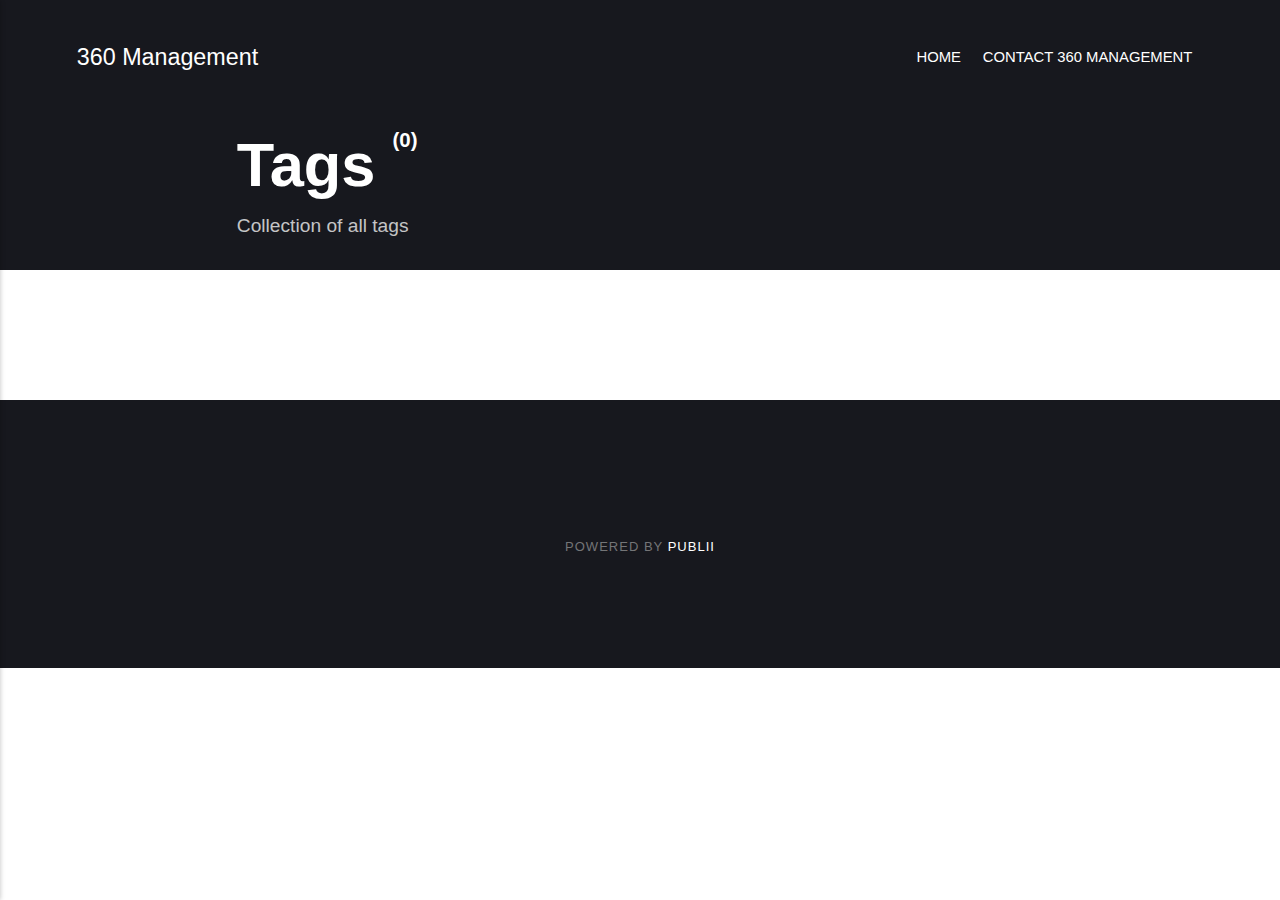
==== tags/index.html @ c07d59d5 "Updated from Publii" ====
<!DOCTYPE html><html lang="en"><head><meta charset="utf-8"><meta http-equiv="X-UA-Compatible" content="IE=edge"><meta name="viewport" content="width=device-width,initial-scale=1"><title>All tags - 360 Management</title><meta name="robots" content="noindex, follow"><meta name="generator" content="Publii Open-Source CMS for Static Site"><link rel="alternate" type="application/atom+xml" href="https://tjacobs624.github.io/feed.xml"><link rel="alternate" type="application/json" href="https://tjacobs624.github.io/feed.json"><meta property="og:title" content="360 Management"><meta property="og:site_name" content="360 Management"><meta property="og:description" content=""><meta property="og:url" content="https://tjacobs624.github.io/tags/"><meta property="og:type" content="website"><style>:root{--body-font:-apple-system,BlinkMacSystemFont,"Segoe UI",Roboto,Oxygen,Ubuntu,Cantarell,"Fira Sans","Droid Sans","Helvetica Neue",Arial,sans-serif,"Apple Color Emoji","Segoe UI Emoji","Segoe UI Symbol";--heading-font:-apple-system,BlinkMacSystemFont,"Segoe UI",Roboto,Oxygen,Ubuntu,Cantarell,"Fira Sans","Droid Sans","Helvetica Neue",Arial,sans-serif,"Apple Color Emoji","Segoe UI Emoji","Segoe UI Symbol";--logo-font:-apple-system,BlinkMacSystemFont,"Segoe UI",Roboto,Oxygen,Ubuntu,Cantarell,"Fira Sans","Droid Sans","Helvetica Neue",Arial,sans-serif,"Apple Color Emoji","Segoe UI Emoji","Segoe UI Symbol";--menu-font:-apple-system,BlinkMacSystemFont,"Segoe UI",Roboto,Oxygen,Ubuntu,Cantarell,"Fira Sans","Droid Sans","Helvetica Neue",Arial,sans-serif,"Apple Color Emoji","Segoe UI Emoji","Segoe UI Symbol"}</style><link rel="stylesheet" href="https://tjacobs624.github.io/assets/css/style.css?v=d69d748d35da0c05031fa148c78f6b01"><script type="application/ld+json">{"@context":"http://schema.org","@type":"Organization","name":"360 Management","url":"https://tjacobs624.github.io/"}</script></head><body><div class="site-container"><header class="top" id="js-header"><a class="logo" href="https://tjacobs624.github.io/">360 Management</a><nav class="navbar js-navbar"><button class="navbar__toggle js-toggle" aria-label="Menu" aria-haspopup="true" aria-expanded="false"><span class="navbar__toggle-box"><span class="navbar__toggle-inner">Menu</span></span></button><ul class="navbar__menu"><li><a href="https://tjacobs624.github.io/360-management.html" target="_self">Home</a></li><li><a href="https://metrodetroitrentals.com/contact/" target="_self">Contact 360 Management</a></li></ul></nav></header><main><div class="hero"><header class="hero__content"><div class="wrapper"><h1>Tags <sup>(0)</sup></h1><p>Collection of all tags</p></div></header></div><div class="wrapper"><ul class="feed feed--grid"></ul></div></main><footer class="footer"><div class="footer__copyright"><p>Powered by <a href="https://getpublii.com" target="_blank" rel="nofollow noopener">Publii</a></p></div><button class="footer__bttop js-footer__bttop" aria-label="Back to top"><svg><title>Back to top</title><use xlink:href="https://tjacobs624.github.io/assets/svg/svg-map.svg#toparrow"/></svg></button></footer></div><script>window.publiiThemeMenuConfig = {    
        mobileMenuMode: 'sidebar',
        animationSpeed: 300,
        submenuWidth: 'auto',
        doubleClickTime: 500,
        mobileMenuExpandableSubmenus: true, 
        relatedContainerForOverlayMenuSelector: '.top',
   };</script><script defer="defer" src="https://tjacobs624.github.io/assets/js/scripts.min.js?v=f4c4d35432d0e17d212f2fae4e0f8247"></script><script>var images = document.querySelectorAll('img[loading]');

        for (var i = 0; i < images.length; i++) {
            if (images[i].complete) {
                images[i].classList.add('is-loaded');
            } else {
                images[i].addEventListener('load', function () {
                    this.classList.add('is-loaded');
                }, false);
            }
        }</script></body></html>
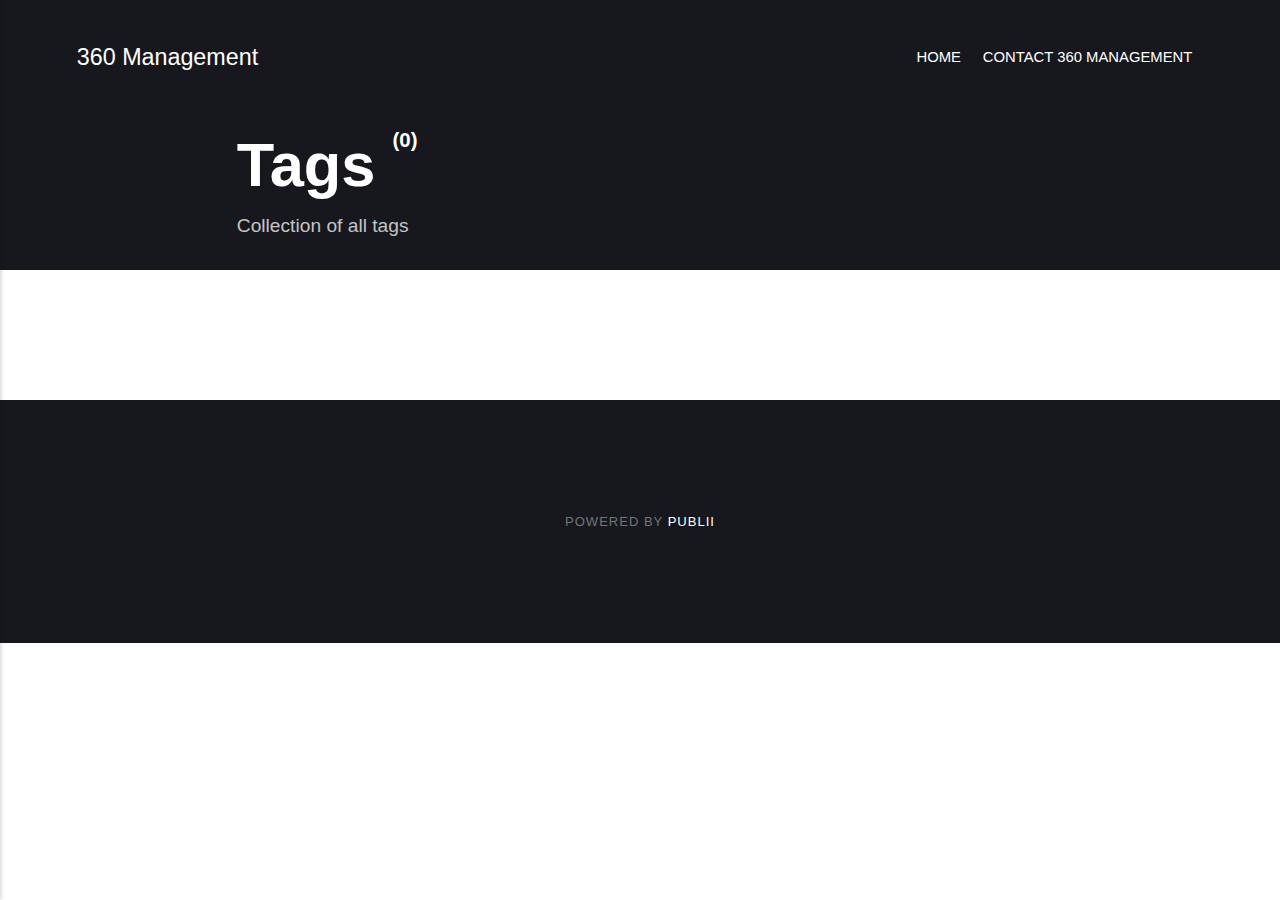
==== commit 9928fe62: "Updated from Publii" ====
--- a/tags/index.html
+++ b/tags/index.html
@@ -1,4 +1,4 @@
-<!DOCTYPE html><html lang="en"><head><meta charset="utf-8"><meta http-equiv="X-UA-Compatible" content="IE=edge"><meta name="viewport" content="width=device-width,initial-scale=1"><title>All tags - 360 Management</title><meta name="robots" content="noindex, follow"><meta name="generator" content="Publii Open-Source CMS for Static Site"><link rel="alternate" type="application/atom+xml" href="https://tjacobs624.github.io/feed.xml"><link rel="alternate" type="application/json" href="https://tjacobs624.github.io/feed.json"><meta property="og:title" content="360 Management"><meta property="og:site_name" content="360 Management"><meta property="og:description" content=""><meta property="og:url" content="https://tjacobs624.github.io/tags/"><meta property="og:type" content="website"><style>:root{--body-font:-apple-system,BlinkMacSystemFont,"Segoe UI",Roboto,Oxygen,Ubuntu,Cantarell,"Fira Sans","Droid Sans","Helvetica Neue",Arial,sans-serif,"Apple Color Emoji","Segoe UI Emoji","Segoe UI Symbol";--heading-font:-apple-system,BlinkMacSystemFont,"Segoe UI",Roboto,Oxygen,Ubuntu,Cantarell,"Fira Sans","Droid Sans","Helvetica Neue",Arial,sans-serif,"Apple Color Emoji","Segoe UI Emoji","Segoe UI Symbol";--logo-font:-apple-system,BlinkMacSystemFont,"Segoe UI",Roboto,Oxygen,Ubuntu,Cantarell,"Fira Sans","Droid Sans","Helvetica Neue",Arial,sans-serif,"Apple Color Emoji","Segoe UI Emoji","Segoe UI Symbol";--menu-font:-apple-system,BlinkMacSystemFont,"Segoe UI",Roboto,Oxygen,Ubuntu,Cantarell,"Fira Sans","Droid Sans","Helvetica Neue",Arial,sans-serif,"Apple Color Emoji","Segoe UI Emoji","Segoe UI Symbol"}</style><link rel="stylesheet" href="https://tjacobs624.github.io/assets/css/style.css?v=d69d748d35da0c05031fa148c78f6b01"><script type="application/ld+json">{"@context":"http://schema.org","@type":"Organization","name":"360 Management","url":"https://tjacobs624.github.io/"}</script></head><body><div class="site-container"><header class="top" id="js-header"><a class="logo" href="https://tjacobs624.github.io/">360 Management</a><nav class="navbar js-navbar"><button class="navbar__toggle js-toggle" aria-label="Menu" aria-haspopup="true" aria-expanded="false"><span class="navbar__toggle-box"><span class="navbar__toggle-inner">Menu</span></span></button><ul class="navbar__menu"><li><a href="https://tjacobs624.github.io/360-management.html" target="_self">Home</a></li><li><a href="https://metrodetroitrentals.com/contact/" target="_self">Contact 360 Management</a></li></ul></nav></header><main><div class="hero"><header class="hero__content"><div class="wrapper"><h1>Tags <sup>(0)</sup></h1><p>Collection of all tags</p></div></header></div><div class="wrapper"><ul class="feed feed--grid"></ul></div></main><footer class="footer"><div class="footer__copyright"><p>Powered by <a href="https://getpublii.com" target="_blank" rel="nofollow noopener">Publii</a></p></div><button class="footer__bttop js-footer__bttop" aria-label="Back to top"><svg><title>Back to top</title><use xlink:href="https://tjacobs624.github.io/assets/svg/svg-map.svg#toparrow"/></svg></button></footer></div><script>window.publiiThemeMenuConfig = {    
+<!DOCTYPE html><html lang="en"><head><meta charset="utf-8"><meta http-equiv="X-UA-Compatible" content="IE=edge"><meta name="viewport" content="width=device-width,initial-scale=1"><title>All tags - 360 Management</title><meta name="robots" content="noindex, follow"><meta name="generator" content="Publii Open-Source CMS for Static Site"><link rel="alternate" type="application/atom+xml" href="https://tjacobs624.github.io/feed.xml"><link rel="alternate" type="application/json" href="https://tjacobs624.github.io/feed.json"><meta property="og:title" content="360 Management"><meta property="og:site_name" content="360 Management"><meta property="og:description" content=""><meta property="og:url" content="https://tjacobs624.github.io/tags/"><meta property="og:type" content="website"><style>:root{--body-font:-apple-system,BlinkMacSystemFont,"Segoe UI",Roboto,Oxygen,Ubuntu,Cantarell,"Fira Sans","Droid Sans","Helvetica Neue",Arial,sans-serif,"Apple Color Emoji","Segoe UI Emoji","Segoe UI Symbol";--heading-font:-apple-system,BlinkMacSystemFont,"Segoe UI",Roboto,Oxygen,Ubuntu,Cantarell,"Fira Sans","Droid Sans","Helvetica Neue",Arial,sans-serif,"Apple Color Emoji","Segoe UI Emoji","Segoe UI Symbol";--logo-font:-apple-system,BlinkMacSystemFont,"Segoe UI",Roboto,Oxygen,Ubuntu,Cantarell,"Fira Sans","Droid Sans","Helvetica Neue",Arial,sans-serif,"Apple Color Emoji","Segoe UI Emoji","Segoe UI Symbol";--menu-font:-apple-system,BlinkMacSystemFont,"Segoe UI",Roboto,Oxygen,Ubuntu,Cantarell,"Fira Sans","Droid Sans","Helvetica Neue",Arial,sans-serif,"Apple Color Emoji","Segoe UI Emoji","Segoe UI Symbol"}</style><link rel="stylesheet" href="https://tjacobs624.github.io/assets/css/style.css?v=d69d748d35da0c05031fa148c78f6b01"><script type="application/ld+json">{"@context":"http://schema.org","@type":"Organization","name":"360 Management","url":"https://tjacobs624.github.io/"}</script></head><body><div class="site-container"><header class="top" id="js-header"><a class="logo" href="https://tjacobs624.github.io/">360 Management</a><nav class="navbar js-navbar"><button class="navbar__toggle js-toggle" aria-label="Menu" aria-haspopup="true" aria-expanded="false"><span class="navbar__toggle-box"><span class="navbar__toggle-inner">Menu</span></span></button><ul class="navbar__menu"><li><a href="https://tjacobs624.github.io/360-management.html" target="_self">Home</a></li><li><a href="https://metrodetroitrentals.com/contact/" target="_self">Contact 360 Management</a></li></ul></nav></header><main><div class="hero"><header class="hero__content"><div class="wrapper"><h1>Tags <sup>(0)</sup></h1><p>Collection of all tags</p></div></header></div><div class="wrapper"><ul class="feed feed--grid"></ul></div></main><footer class="footer"><div class="footer__copyright">Powered by <a href="https://getpublii.com" target="_blank" rel="nofollow noopener">Publii</a></div><button class="footer__bttop js-footer__bttop" aria-label="Back to top"><svg><title>Back to top</title><use xlink:href="https://tjacobs624.github.io/assets/svg/svg-map.svg#toparrow"/></svg></button></footer></div><script>window.publiiThemeMenuConfig = {    
         mobileMenuMode: 'sidebar',
         animationSpeed: 300,
         submenuWidth: 'auto',
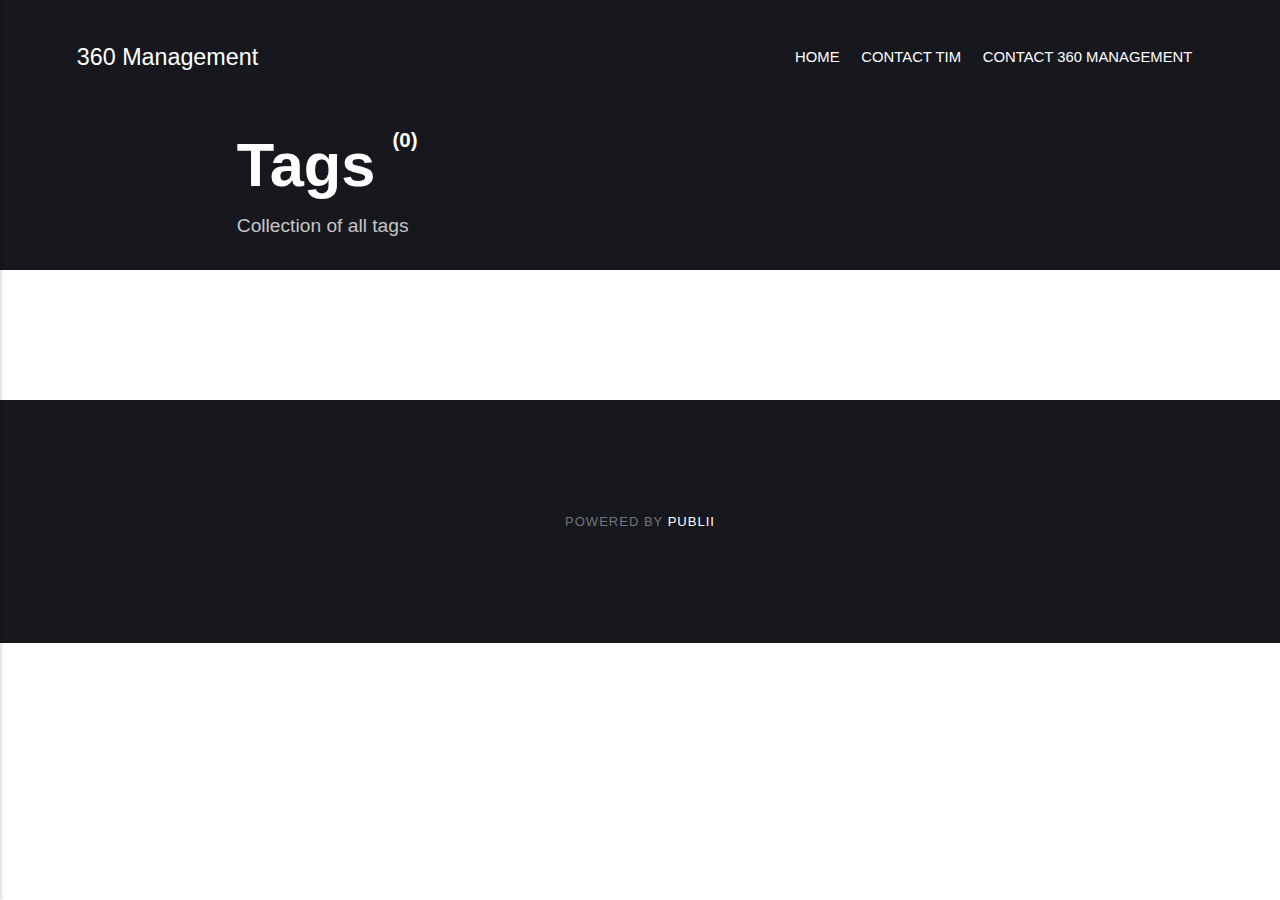
==== commit e2b9fab6: "Updated from Publii" ====
--- a/tags/index.html
+++ b/tags/index.html
@@ -1,4 +1,4 @@
-<!DOCTYPE html><html lang="en"><head><meta charset="utf-8"><meta http-equiv="X-UA-Compatible" content="IE=edge"><meta name="viewport" content="width=device-width,initial-scale=1"><title>All tags - 360 Management</title><meta name="robots" content="noindex, follow"><meta name="generator" content="Publii Open-Source CMS for Static Site"><link rel="alternate" type="application/atom+xml" href="https://tjacobs624.github.io/feed.xml"><link rel="alternate" type="application/json" href="https://tjacobs624.github.io/feed.json"><meta property="og:title" content="360 Management"><meta property="og:site_name" content="360 Management"><meta property="og:description" content=""><meta property="og:url" content="https://tjacobs624.github.io/tags/"><meta property="og:type" content="website"><style>:root{--body-font:-apple-system,BlinkMacSystemFont,"Segoe UI",Roboto,Oxygen,Ubuntu,Cantarell,"Fira Sans","Droid Sans","Helvetica Neue",Arial,sans-serif,"Apple Color Emoji","Segoe UI Emoji","Segoe UI Symbol";--heading-font:-apple-system,BlinkMacSystemFont,"Segoe UI",Roboto,Oxygen,Ubuntu,Cantarell,"Fira Sans","Droid Sans","Helvetica Neue",Arial,sans-serif,"Apple Color Emoji","Segoe UI Emoji","Segoe UI Symbol";--logo-font:-apple-system,BlinkMacSystemFont,"Segoe UI",Roboto,Oxygen,Ubuntu,Cantarell,"Fira Sans","Droid Sans","Helvetica Neue",Arial,sans-serif,"Apple Color Emoji","Segoe UI Emoji","Segoe UI Symbol";--menu-font:-apple-system,BlinkMacSystemFont,"Segoe UI",Roboto,Oxygen,Ubuntu,Cantarell,"Fira Sans","Droid Sans","Helvetica Neue",Arial,sans-serif,"Apple Color Emoji","Segoe UI Emoji","Segoe UI Symbol"}</style><link rel="stylesheet" href="https://tjacobs624.github.io/assets/css/style.css?v=d69d748d35da0c05031fa148c78f6b01"><script type="application/ld+json">{"@context":"http://schema.org","@type":"Organization","name":"360 Management","url":"https://tjacobs624.github.io/"}</script></head><body><div class="site-container"><header class="top" id="js-header"><a class="logo" href="https://tjacobs624.github.io/">360 Management</a><nav class="navbar js-navbar"><button class="navbar__toggle js-toggle" aria-label="Menu" aria-haspopup="true" aria-expanded="false"><span class="navbar__toggle-box"><span class="navbar__toggle-inner">Menu</span></span></button><ul class="navbar__menu"><li><a href="https://tjacobs624.github.io/360-management.html" target="_self">Home</a></li><li><a href="https://metrodetroitrentals.com/contact/" target="_self">Contact 360 Management</a></li></ul></nav></header><main><div class="hero"><header class="hero__content"><div class="wrapper"><h1>Tags <sup>(0)</sup></h1><p>Collection of all tags</p></div></header></div><div class="wrapper"><ul class="feed feed--grid"></ul></div></main><footer class="footer"><div class="footer__copyright">Powered by <a href="https://getpublii.com" target="_blank" rel="nofollow noopener">Publii</a></div><button class="footer__bttop js-footer__bttop" aria-label="Back to top"><svg><title>Back to top</title><use xlink:href="https://tjacobs624.github.io/assets/svg/svg-map.svg#toparrow"/></svg></button></footer></div><script>window.publiiThemeMenuConfig = {    
+<!DOCTYPE html><html lang="en"><head><meta charset="utf-8"><meta http-equiv="X-UA-Compatible" content="IE=edge"><meta name="viewport" content="width=device-width,initial-scale=1"><title>All tags - 360 Management</title><meta name="robots" content="noindex, follow"><meta name="generator" content="Publii Open-Source CMS for Static Site"><link rel="alternate" type="application/atom+xml" href="https://tjacobs624.github.io/feed.xml"><link rel="alternate" type="application/json" href="https://tjacobs624.github.io/feed.json"><meta property="og:title" content="360 Management"><meta property="og:site_name" content="360 Management"><meta property="og:description" content=""><meta property="og:url" content="https://tjacobs624.github.io/tags/"><meta property="og:type" content="website"><style>:root{--body-font:-apple-system,BlinkMacSystemFont,"Segoe UI",Roboto,Oxygen,Ubuntu,Cantarell,"Fira Sans","Droid Sans","Helvetica Neue",Arial,sans-serif,"Apple Color Emoji","Segoe UI Emoji","Segoe UI Symbol";--heading-font:-apple-system,BlinkMacSystemFont,"Segoe UI",Roboto,Oxygen,Ubuntu,Cantarell,"Fira Sans","Droid Sans","Helvetica Neue",Arial,sans-serif,"Apple Color Emoji","Segoe UI Emoji","Segoe UI Symbol";--logo-font:-apple-system,BlinkMacSystemFont,"Segoe UI",Roboto,Oxygen,Ubuntu,Cantarell,"Fira Sans","Droid Sans","Helvetica Neue",Arial,sans-serif,"Apple Color Emoji","Segoe UI Emoji","Segoe UI Symbol";--menu-font:-apple-system,BlinkMacSystemFont,"Segoe UI",Roboto,Oxygen,Ubuntu,Cantarell,"Fira Sans","Droid Sans","Helvetica Neue",Arial,sans-serif,"Apple Color Emoji","Segoe UI Emoji","Segoe UI Symbol"}</style><link rel="stylesheet" href="https://tjacobs624.github.io/assets/css/style.css?v=d69d748d35da0c05031fa148c78f6b01"><script type="application/ld+json">{"@context":"http://schema.org","@type":"Organization","name":"360 Management","url":"https://tjacobs624.github.io/"}</script></head><body><div class="site-container"><header class="top" id="js-header"><a class="logo" href="https://tjacobs624.github.io/">360 Management</a><nav class="navbar js-navbar"><button class="navbar__toggle js-toggle" aria-label="Menu" aria-haspopup="true" aria-expanded="false"><span class="navbar__toggle-box"><span class="navbar__toggle-inner">Menu</span></span></button><ul class="navbar__menu"><li><a href="https://tjacobs624.github.io/360-management.html" target="_self">Home</a></li><li><a href="https://tjacobs624.github.io/contact-tim.html" target="_self">Contact Tim</a></li><li><a href="https://metrodetroitrentals.com/contact/" target="_self">Contact 360 Management</a></li></ul></nav></header><main><div class="hero"><header class="hero__content"><div class="wrapper"><h1>Tags <sup>(0)</sup></h1><p>Collection of all tags</p></div></header></div><div class="wrapper"><ul class="feed feed--grid"></ul></div></main><footer class="footer"><div class="footer__copyright">Powered by <a href="https://getpublii.com" target="_blank" rel="nofollow noopener">Publii</a></div><button class="footer__bttop js-footer__bttop" aria-label="Back to top"><svg><title>Back to top</title><use xlink:href="https://tjacobs624.github.io/assets/svg/svg-map.svg#toparrow"/></svg></button></footer></div><script>window.publiiThemeMenuConfig = {    
         mobileMenuMode: 'sidebar',
         animationSpeed: 300,
         submenuWidth: 'auto',
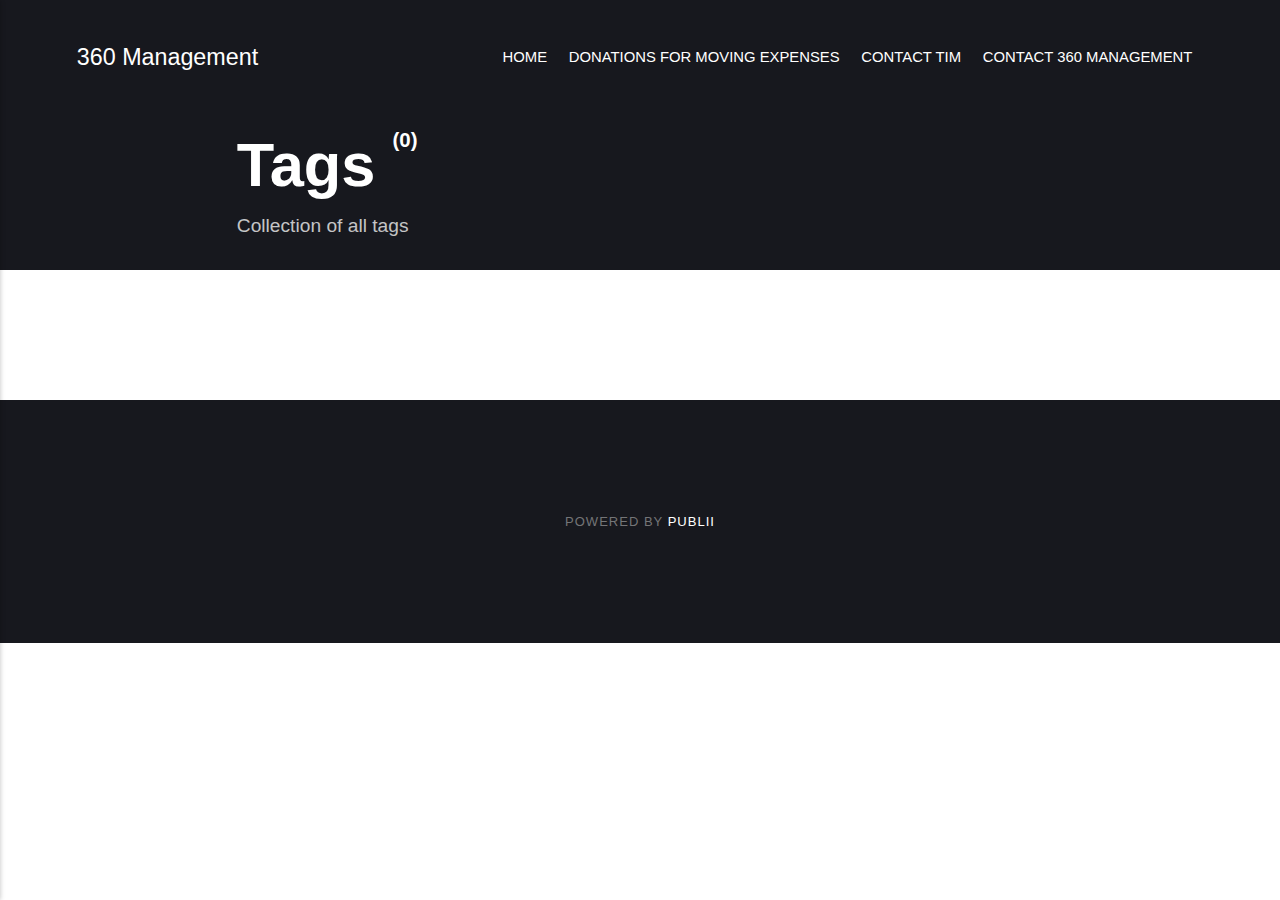
==== commit 07abb168: "Updated from Publii" ====
--- a/tags/index.html
+++ b/tags/index.html
@@ -1,4 +1,4 @@
-<!DOCTYPE html><html lang="en"><head><meta charset="utf-8"><meta http-equiv="X-UA-Compatible" content="IE=edge"><meta name="viewport" content="width=device-width,initial-scale=1"><title>All tags - 360 Management</title><meta name="robots" content="noindex, follow"><meta name="generator" content="Publii Open-Source CMS for Static Site"><link rel="alternate" type="application/atom+xml" href="https://tjacobs624.github.io/feed.xml"><link rel="alternate" type="application/json" href="https://tjacobs624.github.io/feed.json"><meta property="og:title" content="360 Management"><meta property="og:site_name" content="360 Management"><meta property="og:description" content=""><meta property="og:url" content="https://tjacobs624.github.io/tags/"><meta property="og:type" content="website"><style>:root{--body-font:-apple-system,BlinkMacSystemFont,"Segoe UI",Roboto,Oxygen,Ubuntu,Cantarell,"Fira Sans","Droid Sans","Helvetica Neue",Arial,sans-serif,"Apple Color Emoji","Segoe UI Emoji","Segoe UI Symbol";--heading-font:-apple-system,BlinkMacSystemFont,"Segoe UI",Roboto,Oxygen,Ubuntu,Cantarell,"Fira Sans","Droid Sans","Helvetica Neue",Arial,sans-serif,"Apple Color Emoji","Segoe UI Emoji","Segoe UI Symbol";--logo-font:-apple-system,BlinkMacSystemFont,"Segoe UI",Roboto,Oxygen,Ubuntu,Cantarell,"Fira Sans","Droid Sans","Helvetica Neue",Arial,sans-serif,"Apple Color Emoji","Segoe UI Emoji","Segoe UI Symbol";--menu-font:-apple-system,BlinkMacSystemFont,"Segoe UI",Roboto,Oxygen,Ubuntu,Cantarell,"Fira Sans","Droid Sans","Helvetica Neue",Arial,sans-serif,"Apple Color Emoji","Segoe UI Emoji","Segoe UI Symbol"}</style><link rel="stylesheet" href="https://tjacobs624.github.io/assets/css/style.css?v=d69d748d35da0c05031fa148c78f6b01"><script type="application/ld+json">{"@context":"http://schema.org","@type":"Organization","name":"360 Management","url":"https://tjacobs624.github.io/"}</script></head><body><div class="site-container"><header class="top" id="js-header"><a class="logo" href="https://tjacobs624.github.io/">360 Management</a><nav class="navbar js-navbar"><button class="navbar__toggle js-toggle" aria-label="Menu" aria-haspopup="true" aria-expanded="false"><span class="navbar__toggle-box"><span class="navbar__toggle-inner">Menu</span></span></button><ul class="navbar__menu"><li><a href="https://tjacobs624.github.io/360-management.html" target="_self">Home</a></li><li><a href="https://tjacobs624.github.io/contact-tim.html" target="_self">Contact Tim</a></li><li><a href="https://metrodetroitrentals.com/contact/" target="_self">Contact 360 Management</a></li></ul></nav></header><main><div class="hero"><header class="hero__content"><div class="wrapper"><h1>Tags <sup>(0)</sup></h1><p>Collection of all tags</p></div></header></div><div class="wrapper"><ul class="feed feed--grid"></ul></div></main><footer class="footer"><div class="footer__copyright">Powered by <a href="https://getpublii.com" target="_blank" rel="nofollow noopener">Publii</a></div><button class="footer__bttop js-footer__bttop" aria-label="Back to top"><svg><title>Back to top</title><use xlink:href="https://tjacobs624.github.io/assets/svg/svg-map.svg#toparrow"/></svg></button></footer></div><script>window.publiiThemeMenuConfig = {    
+<!DOCTYPE html><html lang="en"><head><meta charset="utf-8"><meta http-equiv="X-UA-Compatible" content="IE=edge"><meta name="viewport" content="width=device-width,initial-scale=1"><title>All tags - 360 Management</title><meta name="robots" content="noindex, follow"><meta name="generator" content="Publii Open-Source CMS for Static Site"><link rel="alternate" type="application/atom+xml" href="https://tjacobs624.github.io/feed.xml"><link rel="alternate" type="application/json" href="https://tjacobs624.github.io/feed.json"><meta property="og:title" content="360 Management"><meta property="og:site_name" content="360 Management"><meta property="og:description" content=""><meta property="og:url" content="https://tjacobs624.github.io/tags/"><meta property="og:type" content="website"><style>:root{--body-font:-apple-system,BlinkMacSystemFont,"Segoe UI",Roboto,Oxygen,Ubuntu,Cantarell,"Fira Sans","Droid Sans","Helvetica Neue",Arial,sans-serif,"Apple Color Emoji","Segoe UI Emoji","Segoe UI Symbol";--heading-font:-apple-system,BlinkMacSystemFont,"Segoe UI",Roboto,Oxygen,Ubuntu,Cantarell,"Fira Sans","Droid Sans","Helvetica Neue",Arial,sans-serif,"Apple Color Emoji","Segoe UI Emoji","Segoe UI Symbol";--logo-font:-apple-system,BlinkMacSystemFont,"Segoe UI",Roboto,Oxygen,Ubuntu,Cantarell,"Fira Sans","Droid Sans","Helvetica Neue",Arial,sans-serif,"Apple Color Emoji","Segoe UI Emoji","Segoe UI Symbol";--menu-font:-apple-system,BlinkMacSystemFont,"Segoe UI",Roboto,Oxygen,Ubuntu,Cantarell,"Fira Sans","Droid Sans","Helvetica Neue",Arial,sans-serif,"Apple Color Emoji","Segoe UI Emoji","Segoe UI Symbol"}</style><link rel="stylesheet" href="https://tjacobs624.github.io/assets/css/style.css?v=d69d748d35da0c05031fa148c78f6b01"><script type="application/ld+json">{"@context":"http://schema.org","@type":"Organization","name":"360 Management","url":"https://tjacobs624.github.io/"}</script></head><body><div class="site-container"><header class="top" id="js-header"><a class="logo" href="https://tjacobs624.github.io/">360 Management</a><nav class="navbar js-navbar"><button class="navbar__toggle js-toggle" aria-label="Menu" aria-haspopup="true" aria-expanded="false"><span class="navbar__toggle-box"><span class="navbar__toggle-inner">Menu</span></span></button><ul class="navbar__menu"><li><a href="https://tjacobs624.github.io/360-management.html" target="_self">Home</a></li><li><a href="https://www.paypal.com/paypalme/TimothyJacobs" target="_self">Donations for Moving Expenses</a></li><li><a href="https://tjacobs624.github.io/contact-tim.html" target="_self">Contact Tim</a></li><li><a href="https://metrodetroitrentals.com/contact/" target="_self">Contact 360 Management</a></li></ul></nav></header><main><div class="hero"><header class="hero__content"><div class="wrapper"><h1>Tags <sup>(0)</sup></h1><p>Collection of all tags</p></div></header></div><div class="wrapper"><ul class="feed feed--grid"></ul></div></main><footer class="footer"><div class="footer__copyright">Powered by <a href="https://getpublii.com" target="_blank" rel="nofollow noopener">Publii</a></div><button class="footer__bttop js-footer__bttop" aria-label="Back to top"><svg><title>Back to top</title><use xlink:href="https://tjacobs624.github.io/assets/svg/svg-map.svg#toparrow"/></svg></button></footer></div><script>window.publiiThemeMenuConfig = {    
         mobileMenuMode: 'sidebar',
         animationSpeed: 300,
         submenuWidth: 'auto',
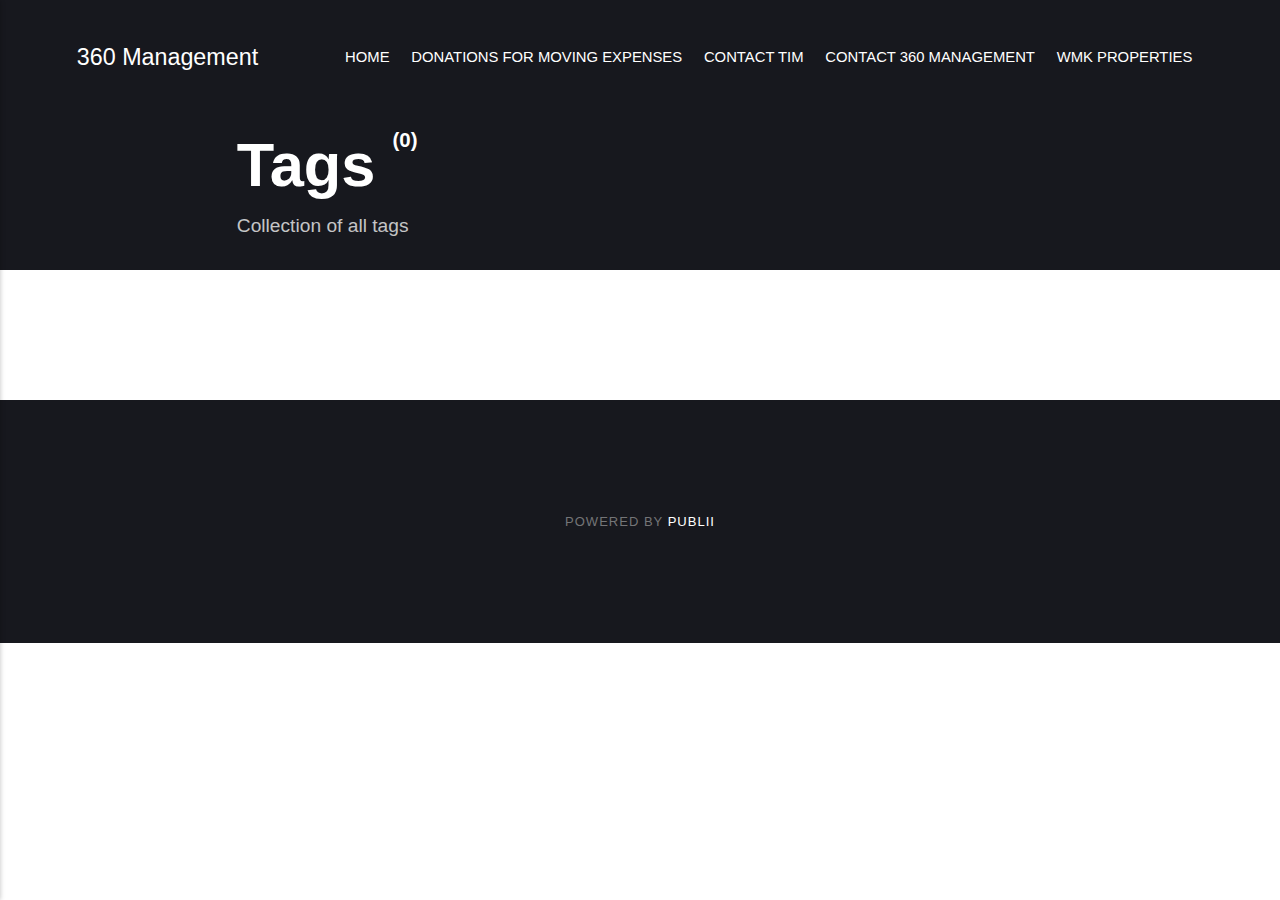
==== commit b052c062: "Updated from Publii" ====
--- a/tags/index.html
+++ b/tags/index.html
@@ -1,4 +1,4 @@
-<!DOCTYPE html><html lang="en"><head><meta charset="utf-8"><meta http-equiv="X-UA-Compatible" content="IE=edge"><meta name="viewport" content="width=device-width,initial-scale=1"><title>All tags - 360 Management</title><meta name="robots" content="noindex, follow"><meta name="generator" content="Publii Open-Source CMS for Static Site"><link rel="alternate" type="application/atom+xml" href="https://tjacobs624.github.io/feed.xml"><link rel="alternate" type="application/json" href="https://tjacobs624.github.io/feed.json"><meta property="og:title" content="360 Management"><meta property="og:site_name" content="360 Management"><meta property="og:description" content=""><meta property="og:url" content="https://tjacobs624.github.io/tags/"><meta property="og:type" content="website"><style>:root{--body-font:-apple-system,BlinkMacSystemFont,"Segoe UI",Roboto,Oxygen,Ubuntu,Cantarell,"Fira Sans","Droid Sans","Helvetica Neue",Arial,sans-serif,"Apple Color Emoji","Segoe UI Emoji","Segoe UI Symbol";--heading-font:-apple-system,BlinkMacSystemFont,"Segoe UI",Roboto,Oxygen,Ubuntu,Cantarell,"Fira Sans","Droid Sans","Helvetica Neue",Arial,sans-serif,"Apple Color Emoji","Segoe UI Emoji","Segoe UI Symbol";--logo-font:-apple-system,BlinkMacSystemFont,"Segoe UI",Roboto,Oxygen,Ubuntu,Cantarell,"Fira Sans","Droid Sans","Helvetica Neue",Arial,sans-serif,"Apple Color Emoji","Segoe UI Emoji","Segoe UI Symbol";--menu-font:-apple-system,BlinkMacSystemFont,"Segoe UI",Roboto,Oxygen,Ubuntu,Cantarell,"Fira Sans","Droid Sans","Helvetica Neue",Arial,sans-serif,"Apple Color Emoji","Segoe UI Emoji","Segoe UI Symbol"}</style><link rel="stylesheet" href="https://tjacobs624.github.io/assets/css/style.css?v=d69d748d35da0c05031fa148c78f6b01"><script type="application/ld+json">{"@context":"http://schema.org","@type":"Organization","name":"360 Management","url":"https://tjacobs624.github.io/"}</script></head><body><div class="site-container"><header class="top" id="js-header"><a class="logo" href="https://tjacobs624.github.io/">360 Management</a><nav class="navbar js-navbar"><button class="navbar__toggle js-toggle" aria-label="Menu" aria-haspopup="true" aria-expanded="false"><span class="navbar__toggle-box"><span class="navbar__toggle-inner">Menu</span></span></button><ul class="navbar__menu"><li><a href="https://tjacobs624.github.io/360-management.html" target="_self">Home</a></li><li><a href="https://www.paypal.com/paypalme/TimothyJacobs" target="_self">Donations for Moving Expenses</a></li><li><a href="https://tjacobs624.github.io/contact-tim.html" target="_self">Contact Tim</a></li><li><a href="https://metrodetroitrentals.com/contact/" target="_self">Contact 360 Management</a></li></ul></nav></header><main><div class="hero"><header class="hero__content"><div class="wrapper"><h1>Tags <sup>(0)</sup></h1><p>Collection of all tags</p></div></header></div><div class="wrapper"><ul class="feed feed--grid"></ul></div></main><footer class="footer"><div class="footer__copyright">Powered by <a href="https://getpublii.com" target="_blank" rel="nofollow noopener">Publii</a></div><button class="footer__bttop js-footer__bttop" aria-label="Back to top"><svg><title>Back to top</title><use xlink:href="https://tjacobs624.github.io/assets/svg/svg-map.svg#toparrow"/></svg></button></footer></div><script>window.publiiThemeMenuConfig = {    
+<!DOCTYPE html><html lang="en"><head><meta charset="utf-8"><meta http-equiv="X-UA-Compatible" content="IE=edge"><meta name="viewport" content="width=device-width,initial-scale=1"><title>All tags - 360 Management</title><meta name="robots" content="noindex, follow"><meta name="generator" content="Publii Open-Source CMS for Static Site"><link rel="alternate" type="application/atom+xml" href="https://tjacobs624.github.io/feed.xml"><link rel="alternate" type="application/json" href="https://tjacobs624.github.io/feed.json"><meta property="og:title" content="360 Management"><meta property="og:site_name" content="360 Management"><meta property="og:description" content=""><meta property="og:url" content="https://tjacobs624.github.io/tags/"><meta property="og:type" content="website"><style>:root{--body-font:-apple-system,BlinkMacSystemFont,"Segoe UI",Roboto,Oxygen,Ubuntu,Cantarell,"Fira Sans","Droid Sans","Helvetica Neue",Arial,sans-serif,"Apple Color Emoji","Segoe UI Emoji","Segoe UI Symbol";--heading-font:-apple-system,BlinkMacSystemFont,"Segoe UI",Roboto,Oxygen,Ubuntu,Cantarell,"Fira Sans","Droid Sans","Helvetica Neue",Arial,sans-serif,"Apple Color Emoji","Segoe UI Emoji","Segoe UI Symbol";--logo-font:-apple-system,BlinkMacSystemFont,"Segoe UI",Roboto,Oxygen,Ubuntu,Cantarell,"Fira Sans","Droid Sans","Helvetica Neue",Arial,sans-serif,"Apple Color Emoji","Segoe UI Emoji","Segoe UI Symbol";--menu-font:-apple-system,BlinkMacSystemFont,"Segoe UI",Roboto,Oxygen,Ubuntu,Cantarell,"Fira Sans","Droid Sans","Helvetica Neue",Arial,sans-serif,"Apple Color Emoji","Segoe UI Emoji","Segoe UI Symbol"}</style><link rel="stylesheet" href="https://tjacobs624.github.io/assets/css/style.css?v=d69d748d35da0c05031fa148c78f6b01"><script type="application/ld+json">{"@context":"http://schema.org","@type":"Organization","name":"360 Management","url":"https://tjacobs624.github.io/"}</script></head><body><div class="site-container"><header class="top" id="js-header"><a class="logo" href="https://tjacobs624.github.io/">360 Management</a><nav class="navbar js-navbar"><button class="navbar__toggle js-toggle" aria-label="Menu" aria-haspopup="true" aria-expanded="false"><span class="navbar__toggle-box"><span class="navbar__toggle-inner">Menu</span></span></button><ul class="navbar__menu"><li><a href="https://tjacobs624.github.io/360-management.html" target="_self">Home</a></li><li><a href="https://www.paypal.com/paypalme/TimothyJacobs" target="_self">Donations for Moving Expenses</a></li><li><a href="https://tjacobs624.github.io/contact-tim.html" target="_self">Contact Tim</a></li><li><a href="https://metrodetroitrentals.com/contact/" target="_self">Contact 360 Management</a></li><li><a href="https://opencorporates.com/companies/us_mi/801390452" target="_self">WMK Properties</a></li></ul></nav></header><main><div class="hero"><header class="hero__content"><div class="wrapper"><h1>Tags <sup>(0)</sup></h1><p>Collection of all tags</p></div></header></div><div class="wrapper"><ul class="feed feed--grid"></ul></div></main><footer class="footer"><div class="footer__copyright">Powered by <a href="https://getpublii.com" target="_blank" rel="nofollow noopener">Publii</a></div><button class="footer__bttop js-footer__bttop" aria-label="Back to top"><svg><title>Back to top</title><use xlink:href="https://tjacobs624.github.io/assets/svg/svg-map.svg#toparrow"/></svg></button></footer></div><script>window.publiiThemeMenuConfig = {    
         mobileMenuMode: 'sidebar',
         animationSpeed: 300,
         submenuWidth: 'auto',
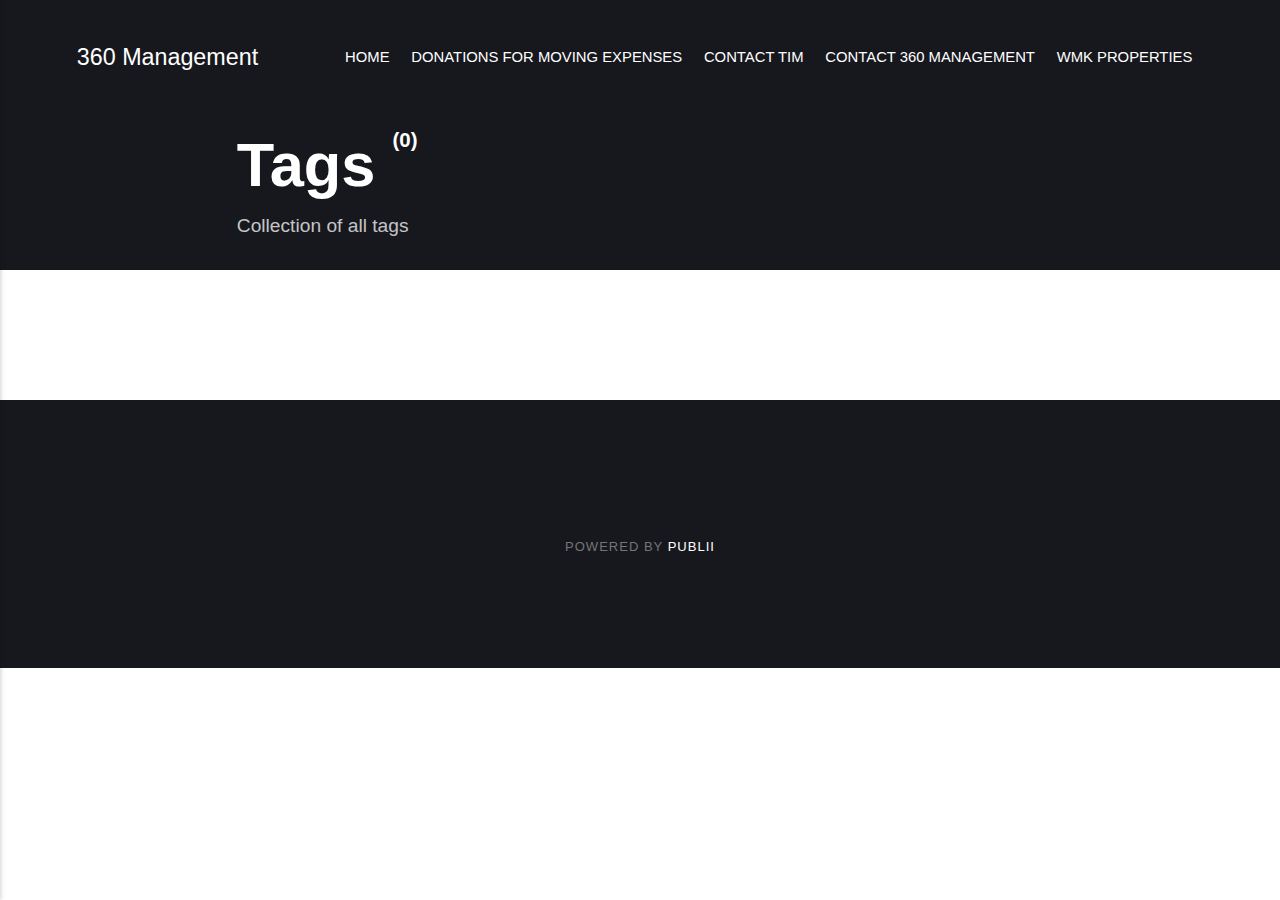
==== commit 533c4c09: "Updated from Publii" ====
--- a/tags/index.html
+++ b/tags/index.html
@@ -1,4 +1,4 @@
-<!DOCTYPE html><html lang="en"><head><meta charset="utf-8"><meta http-equiv="X-UA-Compatible" content="IE=edge"><meta name="viewport" content="width=device-width,initial-scale=1"><title>All tags - 360 Management</title><meta name="robots" content="noindex, follow"><meta name="generator" content="Publii Open-Source CMS for Static Site"><link rel="alternate" type="application/atom+xml" href="https://tjacobs624.github.io/feed.xml"><link rel="alternate" type="application/json" href="https://tjacobs624.github.io/feed.json"><meta property="og:title" content="360 Management"><meta property="og:site_name" content="360 Management"><meta property="og:description" content=""><meta property="og:url" content="https://tjacobs624.github.io/tags/"><meta property="og:type" content="website"><style>:root{--body-font:-apple-system,BlinkMacSystemFont,"Segoe UI",Roboto,Oxygen,Ubuntu,Cantarell,"Fira Sans","Droid Sans","Helvetica Neue",Arial,sans-serif,"Apple Color Emoji","Segoe UI Emoji","Segoe UI Symbol";--heading-font:-apple-system,BlinkMacSystemFont,"Segoe UI",Roboto,Oxygen,Ubuntu,Cantarell,"Fira Sans","Droid Sans","Helvetica Neue",Arial,sans-serif,"Apple Color Emoji","Segoe UI Emoji","Segoe UI Symbol";--logo-font:-apple-system,BlinkMacSystemFont,"Segoe UI",Roboto,Oxygen,Ubuntu,Cantarell,"Fira Sans","Droid Sans","Helvetica Neue",Arial,sans-serif,"Apple Color Emoji","Segoe UI Emoji","Segoe UI Symbol";--menu-font:-apple-system,BlinkMacSystemFont,"Segoe UI",Roboto,Oxygen,Ubuntu,Cantarell,"Fira Sans","Droid Sans","Helvetica Neue",Arial,sans-serif,"Apple Color Emoji","Segoe UI Emoji","Segoe UI Symbol"}</style><link rel="stylesheet" href="https://tjacobs624.github.io/assets/css/style.css?v=d69d748d35da0c05031fa148c78f6b01"><script type="application/ld+json">{"@context":"http://schema.org","@type":"Organization","name":"360 Management","url":"https://tjacobs624.github.io/"}</script></head><body><div class="site-container"><header class="top" id="js-header"><a class="logo" href="https://tjacobs624.github.io/">360 Management</a><nav class="navbar js-navbar"><button class="navbar__toggle js-toggle" aria-label="Menu" aria-haspopup="true" aria-expanded="false"><span class="navbar__toggle-box"><span class="navbar__toggle-inner">Menu</span></span></button><ul class="navbar__menu"><li><a href="https://tjacobs624.github.io/360-management.html" target="_self">Home</a></li><li><a href="https://www.paypal.com/paypalme/TimothyJacobs" target="_self">Donations for Moving Expenses</a></li><li><a href="https://tjacobs624.github.io/contact-tim.html" target="_self">Contact Tim</a></li><li><a href="https://metrodetroitrentals.com/contact/" target="_self">Contact 360 Management</a></li><li><a href="https://opencorporates.com/companies/us_mi/801390452" target="_self">WMK Properties</a></li></ul></nav></header><main><div class="hero"><header class="hero__content"><div class="wrapper"><h1>Tags <sup>(0)</sup></h1><p>Collection of all tags</p></div></header></div><div class="wrapper"><ul class="feed feed--grid"></ul></div></main><footer class="footer"><div class="footer__copyright">Powered by <a href="https://getpublii.com" target="_blank" rel="nofollow noopener">Publii</a></div><button class="footer__bttop js-footer__bttop" aria-label="Back to top"><svg><title>Back to top</title><use xlink:href="https://tjacobs624.github.io/assets/svg/svg-map.svg#toparrow"/></svg></button></footer></div><script>window.publiiThemeMenuConfig = {    
+<!DOCTYPE html><html lang="en"><head><meta charset="utf-8"><meta http-equiv="X-UA-Compatible" content="IE=edge"><meta name="viewport" content="width=device-width,initial-scale=1"><title>All tags - 360 Management</title><meta name="robots" content="noindex, follow"><meta name="generator" content="Publii Open-Source CMS for Static Site"><link rel="alternate" type="application/atom+xml" href="https://tjacobs624.github.io/feed.xml"><link rel="alternate" type="application/json" href="https://tjacobs624.github.io/feed.json"><meta property="og:title" content="360 Management"><meta property="og:site_name" content="360 Management"><meta property="og:description" content=""><meta property="og:url" content="https://tjacobs624.github.io/tags/"><meta property="og:type" content="website"><style>:root{--body-font:-apple-system,BlinkMacSystemFont,"Segoe UI",Roboto,Oxygen,Ubuntu,Cantarell,"Fira Sans","Droid Sans","Helvetica Neue",Arial,sans-serif,"Apple Color Emoji","Segoe UI Emoji","Segoe UI Symbol";--heading-font:-apple-system,BlinkMacSystemFont,"Segoe UI",Roboto,Oxygen,Ubuntu,Cantarell,"Fira Sans","Droid Sans","Helvetica Neue",Arial,sans-serif,"Apple Color Emoji","Segoe UI Emoji","Segoe UI Symbol";--logo-font:-apple-system,BlinkMacSystemFont,"Segoe UI",Roboto,Oxygen,Ubuntu,Cantarell,"Fira Sans","Droid Sans","Helvetica Neue",Arial,sans-serif,"Apple Color Emoji","Segoe UI Emoji","Segoe UI Symbol";--menu-font:-apple-system,BlinkMacSystemFont,"Segoe UI",Roboto,Oxygen,Ubuntu,Cantarell,"Fira Sans","Droid Sans","Helvetica Neue",Arial,sans-serif,"Apple Color Emoji","Segoe UI Emoji","Segoe UI Symbol"}</style><link rel="stylesheet" href="https://tjacobs624.github.io/assets/css/style.css?v=d69d748d35da0c05031fa148c78f6b01"><script type="application/ld+json">{"@context":"http://schema.org","@type":"Organization","name":"360 Management","url":"https://tjacobs624.github.io/"}</script></head><body><div class="site-container"><header class="top" id="js-header"><a class="logo" href="https://tjacobs624.github.io/">360 Management</a><nav class="navbar js-navbar"><button class="navbar__toggle js-toggle" aria-label="Menu" aria-haspopup="true" aria-expanded="false"><span class="navbar__toggle-box"><span class="navbar__toggle-inner">Menu</span></span></button><ul class="navbar__menu"><li><a href="https://tjacobs624.github.io/360-management.html" target="_self">Home</a></li><li><a href="https://www.paypal.com/paypalme/TimothyJacobs" target="_self">Donations for Moving Expenses</a></li><li><a href="https://tjacobs624.github.io/contact-tim.html" target="_self">Contact Tim</a></li><li><a href="https://metrodetroitrentals.com/contact/" target="_self">Contact 360 Management</a></li><li><a href="https://opencorporates.com/companies/us_mi/801390452" target="_self">WMK Properties</a></li></ul></nav></header><main><div class="hero"><header class="hero__content"><div class="wrapper"><h1>Tags <sup>(0)</sup></h1><p>Collection of all tags</p></div></header></div><div class="wrapper"><ul class="feed feed--grid"></ul></div></main><footer class="footer"><div class="footer__copyright"><p>Powered by <a href="https://getpublii.com" target="_blank" rel="nofollow noopener">Publii</a></p></div><button class="footer__bttop js-footer__bttop" aria-label="Back to top"><svg><title>Back to top</title><use xlink:href="https://tjacobs624.github.io/assets/svg/svg-map.svg#toparrow"/></svg></button></footer></div><script>window.publiiThemeMenuConfig = {    
         mobileMenuMode: 'sidebar',
         animationSpeed: 300,
         submenuWidth: 'auto',
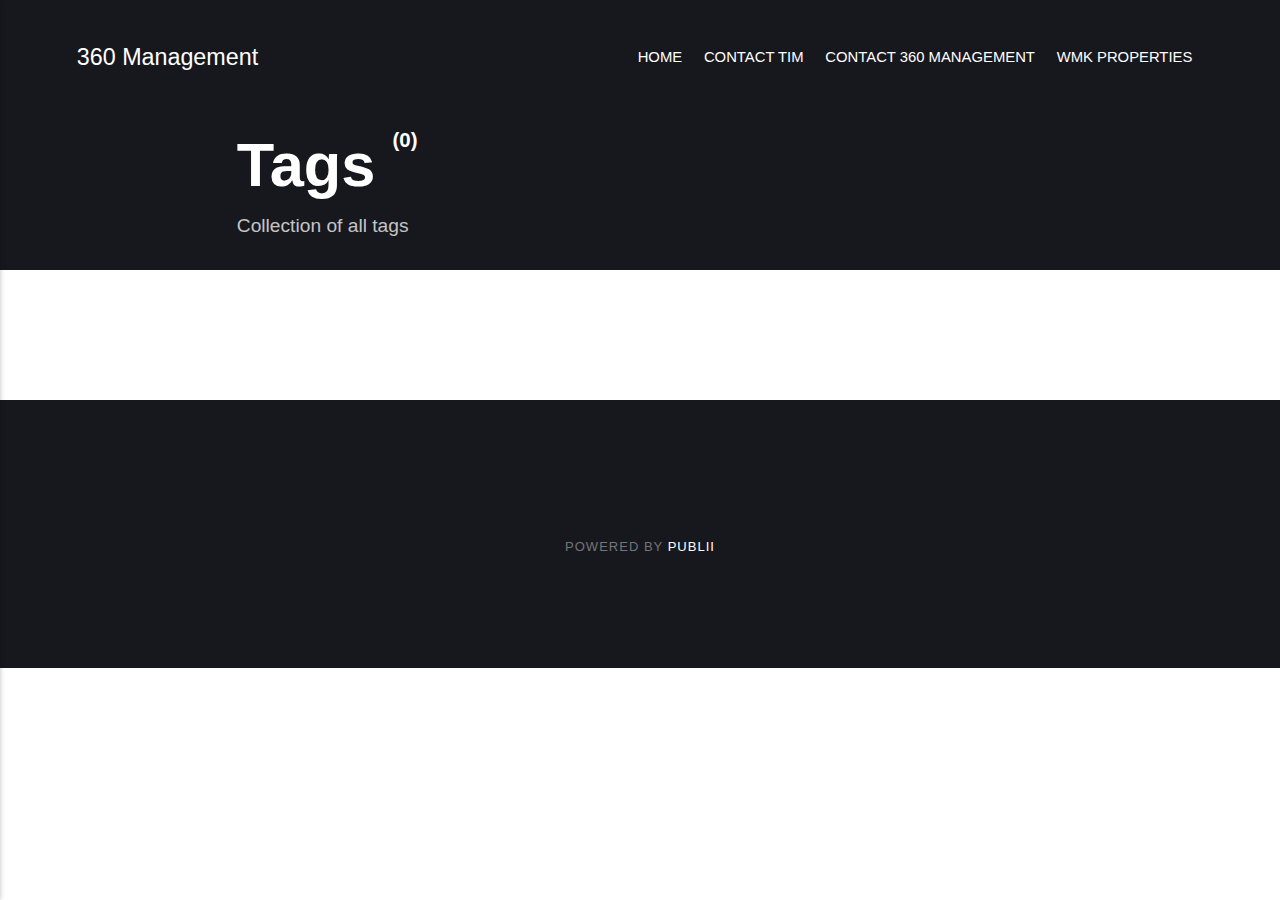
==== commit 4aaa215f: "Updated from Publii" ====
--- a/tags/index.html
+++ b/tags/index.html
@@ -1,4 +1,4 @@
-<!DOCTYPE html><html lang="en"><head><meta charset="utf-8"><meta http-equiv="X-UA-Compatible" content="IE=edge"><meta name="viewport" content="width=device-width,initial-scale=1"><title>All tags - 360 Management</title><meta name="robots" content="noindex, follow"><meta name="generator" content="Publii Open-Source CMS for Static Site"><link rel="alternate" type="application/atom+xml" href="https://tjacobs624.github.io/feed.xml"><link rel="alternate" type="application/json" href="https://tjacobs624.github.io/feed.json"><meta property="og:title" content="360 Management"><meta property="og:site_name" content="360 Management"><meta property="og:description" content=""><meta property="og:url" content="https://tjacobs624.github.io/tags/"><meta property="og:type" content="website"><style>:root{--body-font:-apple-system,BlinkMacSystemFont,"Segoe UI",Roboto,Oxygen,Ubuntu,Cantarell,"Fira Sans","Droid Sans","Helvetica Neue",Arial,sans-serif,"Apple Color Emoji","Segoe UI Emoji","Segoe UI Symbol";--heading-font:-apple-system,BlinkMacSystemFont,"Segoe UI",Roboto,Oxygen,Ubuntu,Cantarell,"Fira Sans","Droid Sans","Helvetica Neue",Arial,sans-serif,"Apple Color Emoji","Segoe UI Emoji","Segoe UI Symbol";--logo-font:-apple-system,BlinkMacSystemFont,"Segoe UI",Roboto,Oxygen,Ubuntu,Cantarell,"Fira Sans","Droid Sans","Helvetica Neue",Arial,sans-serif,"Apple Color Emoji","Segoe UI Emoji","Segoe UI Symbol";--menu-font:-apple-system,BlinkMacSystemFont,"Segoe UI",Roboto,Oxygen,Ubuntu,Cantarell,"Fira Sans","Droid Sans","Helvetica Neue",Arial,sans-serif,"Apple Color Emoji","Segoe UI Emoji","Segoe UI Symbol"}</style><link rel="stylesheet" href="https://tjacobs624.github.io/assets/css/style.css?v=d69d748d35da0c05031fa148c78f6b01"><script type="application/ld+json">{"@context":"http://schema.org","@type":"Organization","name":"360 Management","url":"https://tjacobs624.github.io/"}</script></head><body><div class="site-container"><header class="top" id="js-header"><a class="logo" href="https://tjacobs624.github.io/">360 Management</a><nav class="navbar js-navbar"><button class="navbar__toggle js-toggle" aria-label="Menu" aria-haspopup="true" aria-expanded="false"><span class="navbar__toggle-box"><span class="navbar__toggle-inner">Menu</span></span></button><ul class="navbar__menu"><li><a href="https://tjacobs624.github.io/360-management.html" target="_self">Home</a></li><li><a href="https://www.paypal.com/paypalme/TimothyJacobs" target="_self">Donations for Moving Expenses</a></li><li><a href="https://tjacobs624.github.io/contact-tim.html" target="_self">Contact Tim</a></li><li><a href="https://metrodetroitrentals.com/contact/" target="_self">Contact 360 Management</a></li><li><a href="https://opencorporates.com/companies/us_mi/801390452" target="_self">WMK Properties</a></li></ul></nav></header><main><div class="hero"><header class="hero__content"><div class="wrapper"><h1>Tags <sup>(0)</sup></h1><p>Collection of all tags</p></div></header></div><div class="wrapper"><ul class="feed feed--grid"></ul></div></main><footer class="footer"><div class="footer__copyright"><p>Powered by <a href="https://getpublii.com" target="_blank" rel="nofollow noopener">Publii</a></p></div><button class="footer__bttop js-footer__bttop" aria-label="Back to top"><svg><title>Back to top</title><use xlink:href="https://tjacobs624.github.io/assets/svg/svg-map.svg#toparrow"/></svg></button></footer></div><script>window.publiiThemeMenuConfig = {    
+<!DOCTYPE html><html lang="en"><head><meta charset="utf-8"><meta http-equiv="X-UA-Compatible" content="IE=edge"><meta name="viewport" content="width=device-width,initial-scale=1"><title>All tags - 360 Management</title><meta name="robots" content="noindex, follow"><meta name="generator" content="Publii Open-Source CMS for Static Site"><link rel="alternate" type="application/atom+xml" href="https://tjacobs624.github.io/feed.xml"><link rel="alternate" type="application/json" href="https://tjacobs624.github.io/feed.json"><meta property="og:title" content="360 Management"><meta property="og:site_name" content="360 Management"><meta property="og:description" content=""><meta property="og:url" content="https://tjacobs624.github.io/tags/"><meta property="og:type" content="website"><style>:root{--body-font:-apple-system,BlinkMacSystemFont,"Segoe UI",Roboto,Oxygen,Ubuntu,Cantarell,"Fira Sans","Droid Sans","Helvetica Neue",Arial,sans-serif,"Apple Color Emoji","Segoe UI Emoji","Segoe UI Symbol";--heading-font:-apple-system,BlinkMacSystemFont,"Segoe UI",Roboto,Oxygen,Ubuntu,Cantarell,"Fira Sans","Droid Sans","Helvetica Neue",Arial,sans-serif,"Apple Color Emoji","Segoe UI Emoji","Segoe UI Symbol";--logo-font:-apple-system,BlinkMacSystemFont,"Segoe UI",Roboto,Oxygen,Ubuntu,Cantarell,"Fira Sans","Droid Sans","Helvetica Neue",Arial,sans-serif,"Apple Color Emoji","Segoe UI Emoji","Segoe UI Symbol";--menu-font:-apple-system,BlinkMacSystemFont,"Segoe UI",Roboto,Oxygen,Ubuntu,Cantarell,"Fira Sans","Droid Sans","Helvetica Neue",Arial,sans-serif,"Apple Color Emoji","Segoe UI Emoji","Segoe UI Symbol"}</style><link rel="stylesheet" href="https://tjacobs624.github.io/assets/css/style.css?v=d69d748d35da0c05031fa148c78f6b01"><script type="application/ld+json">{"@context":"http://schema.org","@type":"Organization","name":"360 Management","url":"https://tjacobs624.github.io/"}</script></head><body><div class="site-container"><header class="top" id="js-header"><a class="logo" href="https://tjacobs624.github.io/">360 Management</a><nav class="navbar js-navbar"><button class="navbar__toggle js-toggle" aria-label="Menu" aria-haspopup="true" aria-expanded="false"><span class="navbar__toggle-box"><span class="navbar__toggle-inner">Menu</span></span></button><ul class="navbar__menu"><li><a href="https://tjacobs624.github.io/360-management.html" target="_self">Home</a></li><li><a href="https://tjacobs624.github.io/contact-tim.html" target="_self">Contact Tim</a></li><li><a href="https://metrodetroitrentals.com/contact/" target="_self">Contact 360 Management</a></li><li><a href="https://opencorporates.com/companies/us_mi/801390452" target="_self">WMK Properties</a></li></ul></nav></header><main><div class="hero"><header class="hero__content"><div class="wrapper"><h1>Tags <sup>(0)</sup></h1><p>Collection of all tags</p></div></header></div><div class="wrapper"><ul class="feed feed--grid"></ul></div></main><footer class="footer"><div class="footer__copyright"><p>Powered by <a href="https://getpublii.com" target="_blank" rel="nofollow noopener">Publii</a></p></div><button class="footer__bttop js-footer__bttop" aria-label="Back to top"><svg><title>Back to top</title><use xlink:href="https://tjacobs624.github.io/assets/svg/svg-map.svg#toparrow"/></svg></button></footer></div><script>window.publiiThemeMenuConfig = {    
         mobileMenuMode: 'sidebar',
         animationSpeed: 300,
         submenuWidth: 'auto',
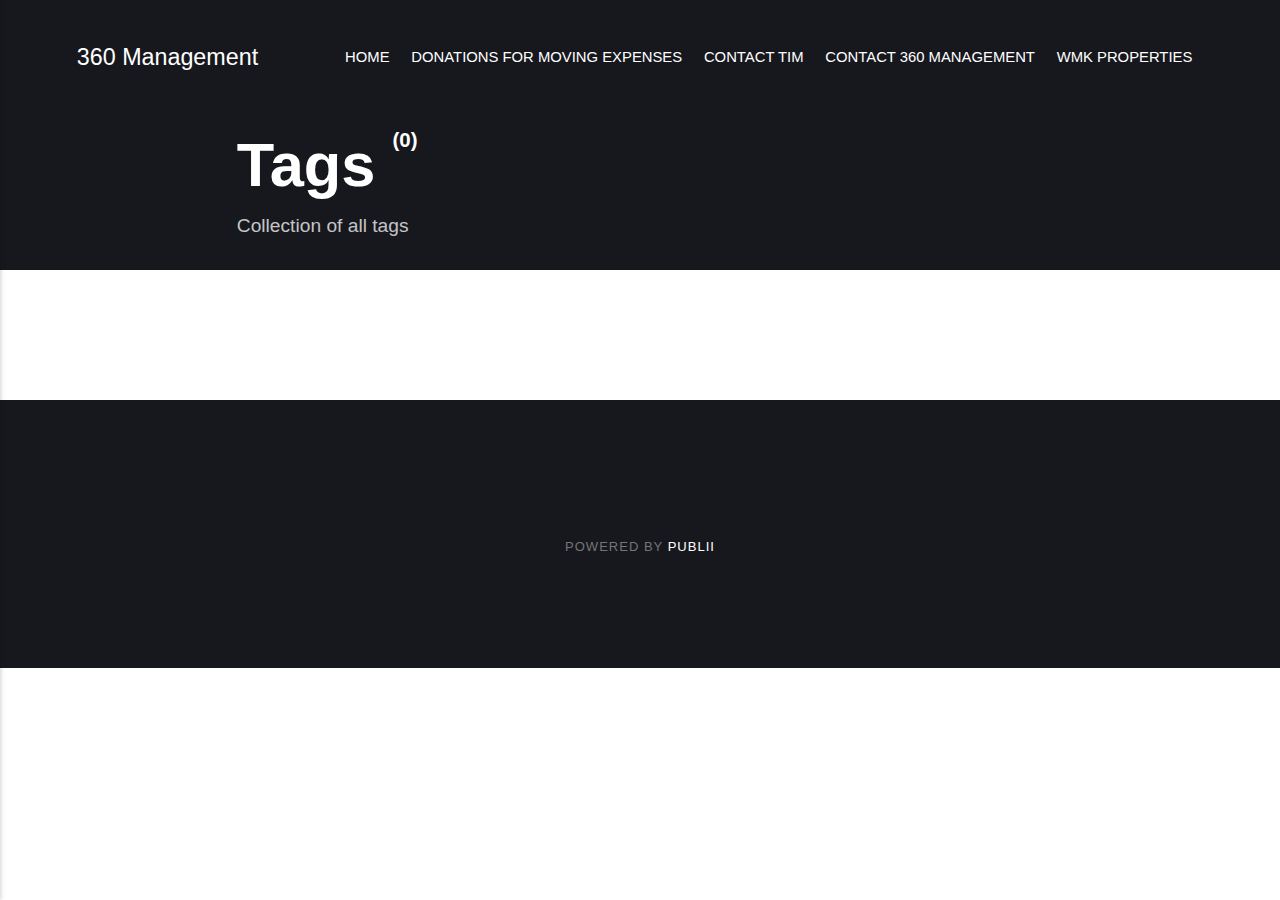
==== commit 55978a15: "Updated from Publii" ====
--- a/tags/index.html
+++ b/tags/index.html
@@ -1,4 +1,4 @@
-<!DOCTYPE html><html lang="en"><head><meta charset="utf-8"><meta http-equiv="X-UA-Compatible" content="IE=edge"><meta name="viewport" content="width=device-width,initial-scale=1"><title>All tags - 360 Management</title><meta name="robots" content="noindex, follow"><meta name="generator" content="Publii Open-Source CMS for Static Site"><link rel="alternate" type="application/atom+xml" href="https://tjacobs624.github.io/feed.xml"><link rel="alternate" type="application/json" href="https://tjacobs624.github.io/feed.json"><meta property="og:title" content="360 Management"><meta property="og:site_name" content="360 Management"><meta property="og:description" content=""><meta property="og:url" content="https://tjacobs624.github.io/tags/"><meta property="og:type" content="website"><style>:root{--body-font:-apple-system,BlinkMacSystemFont,"Segoe UI",Roboto,Oxygen,Ubuntu,Cantarell,"Fira Sans","Droid Sans","Helvetica Neue",Arial,sans-serif,"Apple Color Emoji","Segoe UI Emoji","Segoe UI Symbol";--heading-font:-apple-system,BlinkMacSystemFont,"Segoe UI",Roboto,Oxygen,Ubuntu,Cantarell,"Fira Sans","Droid Sans","Helvetica Neue",Arial,sans-serif,"Apple Color Emoji","Segoe UI Emoji","Segoe UI Symbol";--logo-font:-apple-system,BlinkMacSystemFont,"Segoe UI",Roboto,Oxygen,Ubuntu,Cantarell,"Fira Sans","Droid Sans","Helvetica Neue",Arial,sans-serif,"Apple Color Emoji","Segoe UI Emoji","Segoe UI Symbol";--menu-font:-apple-system,BlinkMacSystemFont,"Segoe UI",Roboto,Oxygen,Ubuntu,Cantarell,"Fira Sans","Droid Sans","Helvetica Neue",Arial,sans-serif,"Apple Color Emoji","Segoe UI Emoji","Segoe UI Symbol"}</style><link rel="stylesheet" href="https://tjacobs624.github.io/assets/css/style.css?v=d69d748d35da0c05031fa148c78f6b01"><script type="application/ld+json">{"@context":"http://schema.org","@type":"Organization","name":"360 Management","url":"https://tjacobs624.github.io/"}</script></head><body><div class="site-container"><header class="top" id="js-header"><a class="logo" href="https://tjacobs624.github.io/">360 Management</a><nav class="navbar js-navbar"><button class="navbar__toggle js-toggle" aria-label="Menu" aria-haspopup="true" aria-expanded="false"><span class="navbar__toggle-box"><span class="navbar__toggle-inner">Menu</span></span></button><ul class="navbar__menu"><li><a href="https://tjacobs624.github.io/360-management.html" target="_self">Home</a></li><li><a href="https://tjacobs624.github.io/contact-tim.html" target="_self">Contact Tim</a></li><li><a href="https://metrodetroitrentals.com/contact/" target="_self">Contact 360 Management</a></li><li><a href="https://opencorporates.com/companies/us_mi/801390452" target="_self">WMK Properties</a></li></ul></nav></header><main><div class="hero"><header class="hero__content"><div class="wrapper"><h1>Tags <sup>(0)</sup></h1><p>Collection of all tags</p></div></header></div><div class="wrapper"><ul class="feed feed--grid"></ul></div></main><footer class="footer"><div class="footer__copyright"><p>Powered by <a href="https://getpublii.com" target="_blank" rel="nofollow noopener">Publii</a></p></div><button class="footer__bttop js-footer__bttop" aria-label="Back to top"><svg><title>Back to top</title><use xlink:href="https://tjacobs624.github.io/assets/svg/svg-map.svg#toparrow"/></svg></button></footer></div><script>window.publiiThemeMenuConfig = {    
+<!DOCTYPE html><html lang="en"><head><meta charset="utf-8"><meta http-equiv="X-UA-Compatible" content="IE=edge"><meta name="viewport" content="width=device-width,initial-scale=1"><title>All tags - 360 Management</title><meta name="robots" content="noindex, follow"><meta name="generator" content="Publii Open-Source CMS for Static Site"><link rel="alternate" type="application/atom+xml" href="https://tjacobs624.github.io/feed.xml"><link rel="alternate" type="application/json" href="https://tjacobs624.github.io/feed.json"><meta property="og:title" content="360 Management"><meta property="og:site_name" content="360 Management"><meta property="og:description" content=""><meta property="og:url" content="https://tjacobs624.github.io/tags/"><meta property="og:type" content="website"><style>:root{--body-font:-apple-system,BlinkMacSystemFont,"Segoe UI",Roboto,Oxygen,Ubuntu,Cantarell,"Fira Sans","Droid Sans","Helvetica Neue",Arial,sans-serif,"Apple Color Emoji","Segoe UI Emoji","Segoe UI Symbol";--heading-font:-apple-system,BlinkMacSystemFont,"Segoe UI",Roboto,Oxygen,Ubuntu,Cantarell,"Fira Sans","Droid Sans","Helvetica Neue",Arial,sans-serif,"Apple Color Emoji","Segoe UI Emoji","Segoe UI Symbol";--logo-font:-apple-system,BlinkMacSystemFont,"Segoe UI",Roboto,Oxygen,Ubuntu,Cantarell,"Fira Sans","Droid Sans","Helvetica Neue",Arial,sans-serif,"Apple Color Emoji","Segoe UI Emoji","Segoe UI Symbol";--menu-font:-apple-system,BlinkMacSystemFont,"Segoe UI",Roboto,Oxygen,Ubuntu,Cantarell,"Fira Sans","Droid Sans","Helvetica Neue",Arial,sans-serif,"Apple Color Emoji","Segoe UI Emoji","Segoe UI Symbol"}</style><link rel="stylesheet" href="https://tjacobs624.github.io/assets/css/style.css?v=d69d748d35da0c05031fa148c78f6b01"><script type="application/ld+json">{"@context":"http://schema.org","@type":"Organization","name":"360 Management","url":"https://tjacobs624.github.io/"}</script></head><body><div class="site-container"><header class="top" id="js-header"><a class="logo" href="https://tjacobs624.github.io/">360 Management</a><nav class="navbar js-navbar"><button class="navbar__toggle js-toggle" aria-label="Menu" aria-haspopup="true" aria-expanded="false"><span class="navbar__toggle-box"><span class="navbar__toggle-inner">Menu</span></span></button><ul class="navbar__menu"><li><a href="https://tjacobs624.github.io/360-management.html" target="_self">Home</a></li><li><a href="https://www.paypal.com/paypalme/TimothyJacobs" target="_self">Donations for Moving Expenses</a></li><li><a href="https://tjacobs624.github.io/contact-tim.html" target="_self">Contact Tim</a></li><li><a href="https://metrodetroitrentals.com/contact/" target="_self">Contact 360 Management</a></li><li><a href="https://opencorporates.com/companies/us_mi/801390452" target="_self">WMK Properties</a></li></ul></nav></header><main><div class="hero"><header class="hero__content"><div class="wrapper"><h1>Tags <sup>(0)</sup></h1><p>Collection of all tags</p></div></header></div><div class="wrapper"><ul class="feed feed--grid"></ul></div></main><footer class="footer"><div class="footer__copyright"><p>Powered by <a href="https://getpublii.com" target="_blank" rel="nofollow noopener">Publii</a></p></div><button class="footer__bttop js-footer__bttop" aria-label="Back to top"><svg><title>Back to top</title><use xlink:href="https://tjacobs624.github.io/assets/svg/svg-map.svg#toparrow"/></svg></button></footer></div><script>window.publiiThemeMenuConfig = {    
         mobileMenuMode: 'sidebar',
         animationSpeed: 300,
         submenuWidth: 'auto',
